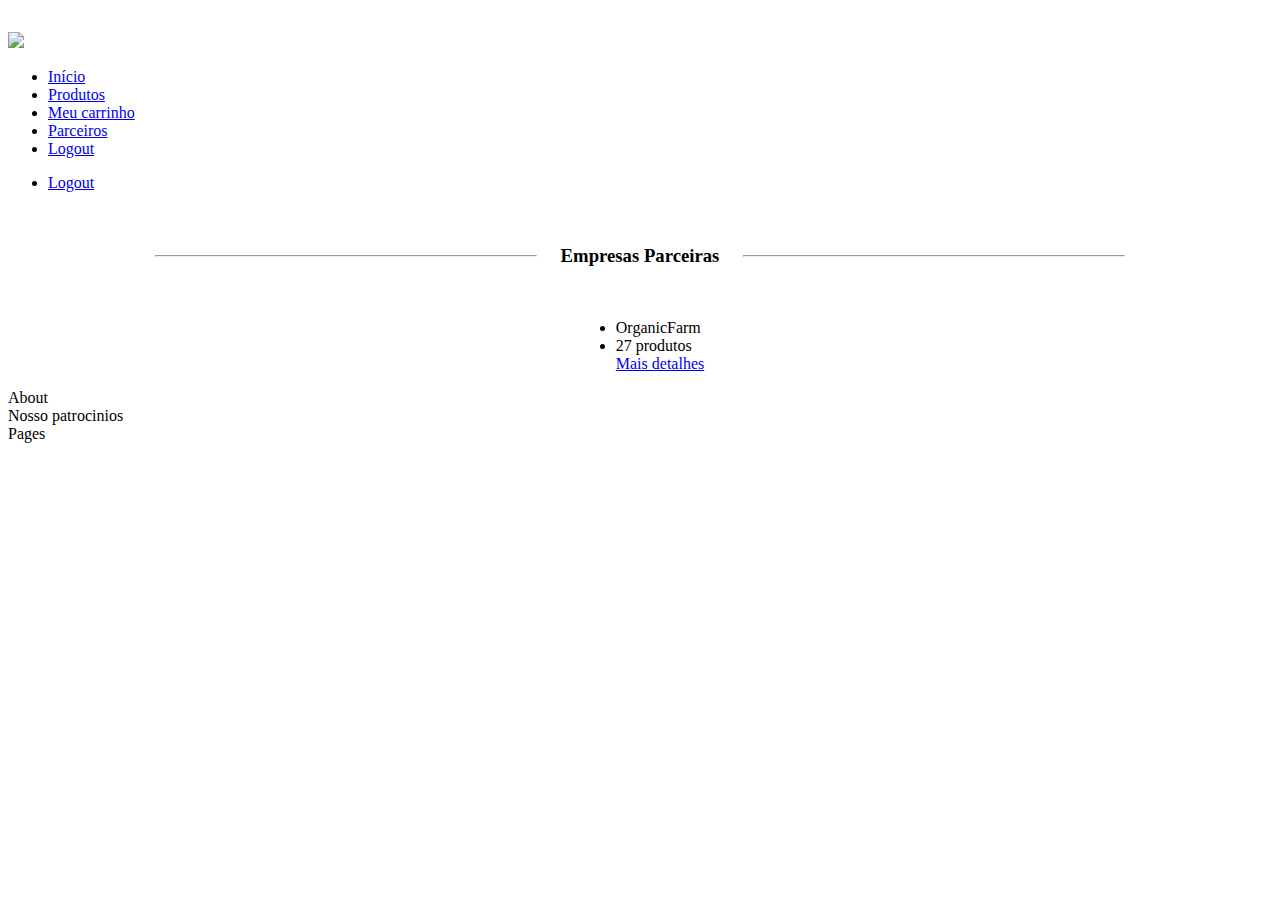
==== src/main/resources/templates/index.html @ 364792a6 "Funcionalidades API" ====
<!DOCTYPE html>
<html lang="en">

<head>
    <meta charset="UTF-8">
    <meta http-equiv="X-UA-Compatible" content="IE=edge">
    <meta name="viewport" content="width=device-width, initial-scale=1.0">
    <title>Home</title>
    <link rel="stylesheet" href="../Style/nav-bar.css">
    <link rel="stylesheet" href="../Style/estilo-lista-eventos.css">
    <link rel="stylesheet" href="../Style/footer.css">
</head>

<body>

    <nav>
        <a class="logo" href="/"><img src="../DOE +(1).png" style="margin-top:1.5rem; width:13rem;" srcset=""></a>
        <div class="mobile-menu">
            <div class="line1"></div>
            <div class="line2"></div>
            <div class="line3"></div>
        </div>
        <ul class="nav-list">
            <li><a href="index.html">Início</a></li>
            <li><a href="produtos.html">Produtos</a></li>
            <li><a href="pedidos.html">Meu carrinho</a></li>
            <li><a href="parceiros.html">Parceiros</a></li>
            <li><a href="index.html">Logout</a></li>
        </ul>

        <ul>
            <li><a href="index.html">Logout</a></li>
        </ul>
        <img src="./assets/img/perfil.jpg" style="width:30px; border-radius: 20px;" alt="" srcset="">
    </nav>

    <div style="background-color: #FFFF;">

        <div class="evento-destaque" style="background-image: url(../banner-doacao.jpg); ">

        </div>

        <div style="display:flex; justify-content: center; align-items: center;">
            <hr style="margin: 1.5rem; width: 30%">

            <h3>Empresas Parceiras</h3>

            <hr style="margin: 1.5rem; width: 30%">


        </div>

        <div style="display:flex; justify-content: center;">

            <div class="divEvento">
                <ul>
                    <img src="" class="img-responsive">
                    <li>OrganicFarm</li>
                    <li class="local">27 produtos</li>
                    <div class="more-details">
                        <a href="more-Details-partner.html">Mais detalhes</a>
                    </div>
                </ul>
            </div>
        </div>




    </div>



    <footer>

        <div class="div-1">About</div>

        <div class="div-2">Nosso patrocinios</div>

        <div class="div-3">Pages</div>

    </footer>




    <script src="../Javascript/nav-bar.js"></script>

</body>

</html>
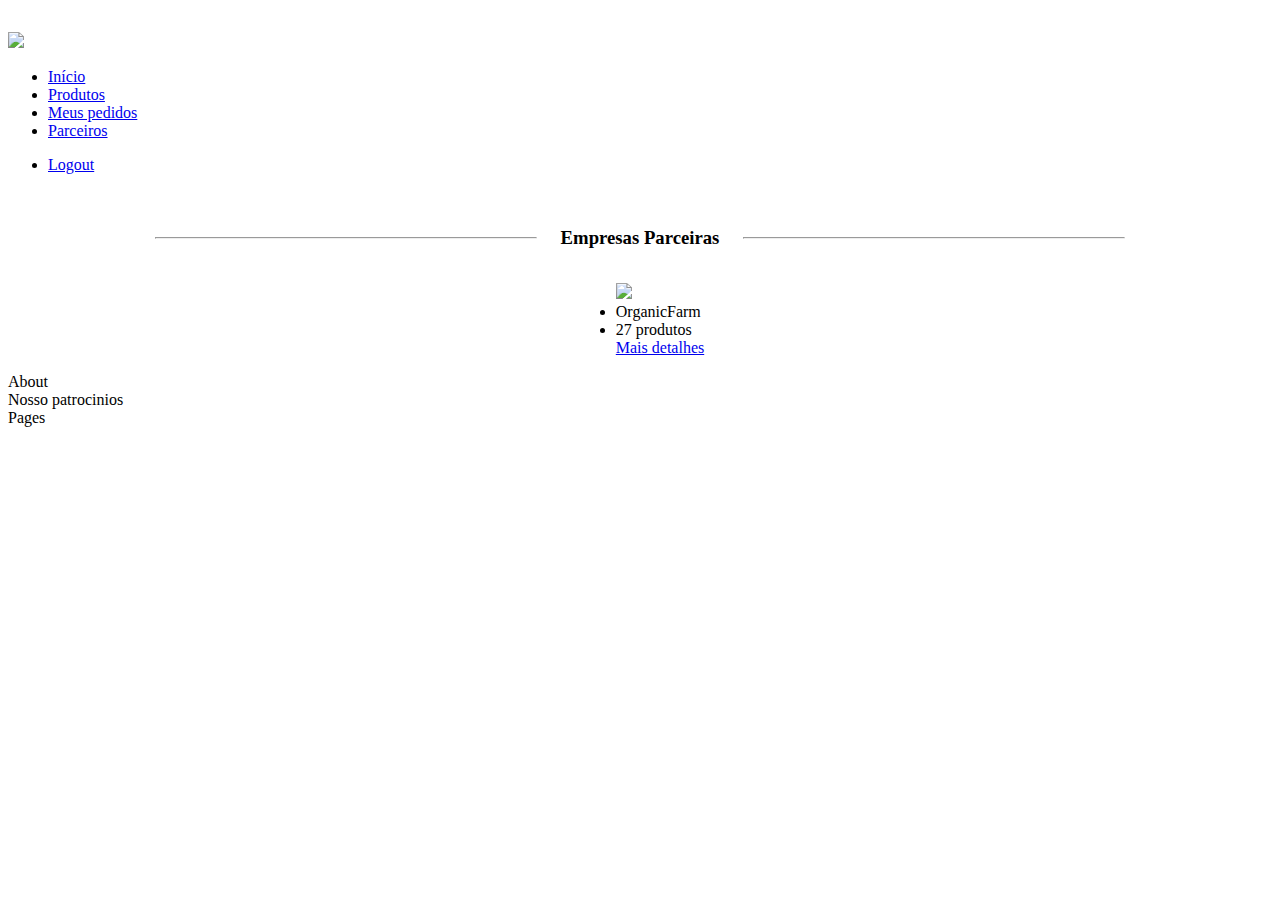
==== commit 9cfd9217: "Adicioando e implementando thymeleaf" ====
--- a/src/main/resources/templates/index.html
+++ b/src/main/resources/templates/index.html
@@ -1,20 +1,21 @@
 <!DOCTYPE html>
-<html lang="en">
+<html lang="en" xmlns:th="http://thymeleaf.com">
 
 <head>
     <meta charset="UTF-8">
     <meta http-equiv="X-UA-Compatible" content="IE=edge">
     <meta name="viewport" content="width=device-width, initial-scale=1.0">
     <title>Home</title>
-    <link rel="stylesheet" href="../Style/nav-bar.css">
-    <link rel="stylesheet" href="../Style/estilo-lista-eventos.css">
-    <link rel="stylesheet" href="../Style/footer.css">
+    <link rel="stylesheet" href="../Style/nav-bar.css" th:src="@{/static/Style/nav-bar.css}">
+    <link rel="stylesheet" href="../Style/estilo-lista-eventos.css" th:src="@{/static/Style/estilo-lista-eventos.css}">
+    <link rel="stylesheet" href="../Style/footer.css" th:href="@{/static/Style/footer.css}">
 </head>
 
 <body>
 
     <nav>
-        <a class="logo" href="/"><img src="../DOE +(1).png" style="margin-top:1.5rem; width:13rem;" srcset=""></a>
+        <a class="logo" href="/"><img src="../doemais.png" style="margin-top:1.5rem; width:13rem;" th:src="@{/static/images/doemais.png}"></a>
+       
         <div class="mobile-menu">
             <div class="line1"></div>
             <div class="line2"></div>
@@ -23,20 +24,19 @@
         <ul class="nav-list">
             <li><a href="index.html">Início</a></li>
             <li><a href="produtos.html">Produtos</a></li>
-            <li><a href="pedidos.html">Meu carrinho</a></li>
+            <li><a href="pedidos.html">Meus pedidos</a></li>
             <li><a href="parceiros.html">Parceiros</a></li>
-            <li><a href="index.html">Logout</a></li>
         </ul>
 
         <ul>
             <li><a href="index.html">Logout</a></li>
         </ul>
-        <img src="./assets/img/perfil.jpg" style="width:30px; border-radius: 20px;" alt="" srcset="">
+        <img src="./assets/img/perfil.jpg" style="width:30px; border-radius: 20px;" alt="" th:src="@{/static/images/perfil.jpg}">
     </nav>
 
     <div style="background-color: #FFFF;">
 
-        <div class="evento-destaque" style="background-image: url(../banner-doacao.jpg); ">
+        <div class="evento-destaque" th:style="'background: url(/static/images/banner-doacao.jpg)'">
 
         </div>
 
@@ -54,7 +54,7 @@
 
             <div class="divEvento">
                 <ul>
-                    <img src="" class="img-responsive">
+                    <img src="../empresa-1.jpeg" th:src="@{[variavel da imagem]}" class="img-responsive">
                     <li>OrganicFarm</li>
                     <li class="local">27 produtos</li>
                     <div class="more-details">
@@ -62,6 +62,7 @@
                     </div>
                 </ul>
             </div>
+
         </div>
 
 
@@ -84,7 +85,7 @@
 
 
 
-    <script src="../Javascript/nav-bar.js"></script>
+    <script src="../Javascript/nav-bar.js" th:href="@{/static/Javascript/nav-bar.js}"></script>
 
 </body>
 
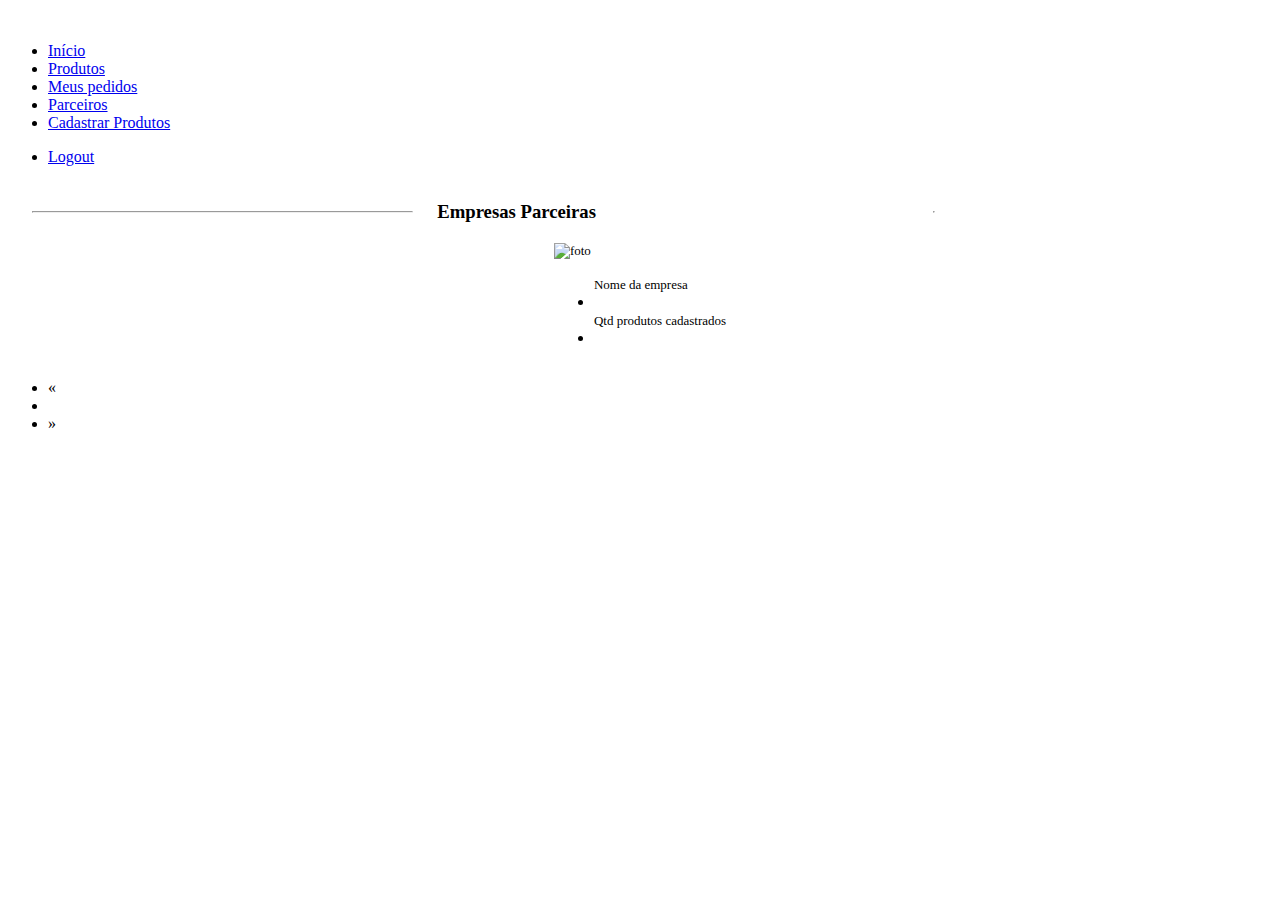
==== commit ba7bf155: "Adicionando layouts, regras de negocio, implementações" ====
--- a/src/main/resources/templates/index.html
+++ b/src/main/resources/templates/index.html
@@ -1,92 +1,101 @@
 <!DOCTYPE html>
-<html lang="en" xmlns:th="http://thymeleaf.com">
+<html lang="en" xmlns:th="http://thymeleaf.com"
+      xmlns:sec="http://thymeleaf.org/thymeleaf-extras-springsecurity5">
 
 <head>
-    <meta charset="UTF-8">
+    <meta charset="utf-8">
     <meta http-equiv="X-UA-Compatible" content="IE=edge">
     <meta name="viewport" content="width=device-width, initial-scale=1.0">
     <title>Home</title>
-    <link rel="stylesheet" href="../Style/nav-bar.css" th:src="@{/static/Style/nav-bar.css}">
-    <link rel="stylesheet" href="../Style/estilo-lista-eventos.css" th:src="@{/static/Style/estilo-lista-eventos.css}">
-    <link rel="stylesheet" href="../Style/footer.css" th:href="@{/static/Style/footer.css}">
+    <link rel="stylesheet" href="../Style/nav-bar.css" th:href="@{/style/nav-bar.css}">
+    <link rel="stylesheet" href="../Style/estilo-lista-eventos.css" th:href="@{/style/estilo-lista-eventos.css}">
+    <link rel="stylesheet" href="../Style/footer.css" th:href="@{/style/footer.css}">
+    <link rel="stylesheet" href="../Style/pagination.css" th:href="@{/style/pagination.css}">
 </head>
 
 <body>
 
-    <nav>
-        <a class="logo" href="/"><img src="../doemais.png" style="margin-top:1.5rem; width:13rem;" th:src="@{/static/images/doemais.png}"></a>
-       
-        <div class="mobile-menu">
-            <div class="line1"></div>
-            <div class="line2"></div>
-            <div class="line3"></div>
-        </div>
-        <ul class="nav-list">
-            <li><a href="index.html">Início</a></li>
-            <li><a href="produtos.html">Produtos</a></li>
-            <li><a href="pedidos.html">Meus pedidos</a></li>
-            <li><a href="parceiros.html">Parceiros</a></li>
-        </ul>
+<nav>
+    <a class="logo" href="/index"><img th:src="@{/images/doemais.png}" th:style="'margin-top:1.5rem; width:13rem;'"></a>
 
-        <ul>
-            <li><a href="index.html">Logout</a></li>
-        </ul>
-        <img src="./assets/img/perfil.jpg" style="width:30px; border-radius: 20px;" alt="" th:src="@{/static/images/perfil.jpg}">
-    </nav>
+    <div class="mobile-menu">
+        <div class="line1"></div>
+        <div class="line2"></div>
+        <div class="line3"></div>
+    </div>
+    <ul class="nav-list">
+        <li><a href="/index">Início</a></li>
+        <li><a href="/produtos">Produtos</a></li>
+        <li><a href="/pedidos" sec:authorize="hasRole('ROLE_ONG')">Meus pedidos</a></li>
+        <li><a href="/parceiros">Parceiros</a></li>
+        <li><a href="/cadastro-produto" sec:authorize="hasRole('ROLE_BUSINESS')">Cadastrar Produtos</a></li>
+    </ul>
 
-    <div style="background-color: #FFFF;">
+    <ul>
+        <li><a href="/logout">Logout</a></li>
+    </ul>
+</nav>
 
-        <div class="evento-destaque" th:style="'background: url(/static/images/banner-doacao.jpg)'">
+<div style="background-color: #FFFF;">
 
-        </div>
+    <div class="evento-destaque" th:style="'background: url(/images/banner-doacao.jpg); object-fit: cover;'">
 
-        <div style="display:flex; justify-content: center; align-items: center;">
-            <hr style="margin: 1.5rem; width: 30%">
+    </div>
 
-            <h3>Empresas Parceiras</h3>
+    <div style="display:flex; justify-content: center; align-items: center;">
+        <hr style="margin: 1.5rem; width: 30%">
 
-            <hr style="margin: 1.5rem; width: 30%">
+        <h3>Empresas Parceiras</h3>
 
-
-        </div>
-
-        <div style="display:flex; justify-content: center;">
-
-            <div class="divEvento">
-                <ul>
-                    <img src="../empresa-1.jpeg" th:src="@{[variavel da imagem]}" class="img-responsive">
-                    <li>OrganicFarm</li>
-                    <li class="local">27 produtos</li>
-                    <div class="more-details">
-                        <a href="more-Details-partner.html">Mais detalhes</a>
-                    </div>
-                </ul>
-            </div>
-
-        </div>
-
-
+        <hr th:style="'margin: 1.5rem; width: 30%'">
 
 
     </div>
 
+    <div style="display:flex; justify-content: center;">
+
+        <div class="divEvento" th:each="bu : ${business}">
+            <img style="font-size: small" th:src="@{/images/empresa-1.jpeg}" width="160" height="160"
+                 alt="foto"/>
+            <ul>
+                <label style="font-size: small">Nome da empresa</label>
+                <li th:text="${bu.name}"></li>
+                <label style="font-size: small">Qtd produtos cadastrados</label>
+                <li class="local" th:text="${bu.products.size}"></li>
+            </ul>
+        </div>
+
+    </div>
 
 
-    <footer>
-
-        <div class="div-1">About</div>
-
-        <div class="div-2">Nosso patrocinios</div>
-
-        <div class="div-3">Pages</div>
-
-    </footer>
-
-
-
-
-    <script src="../Javascript/nav-bar.js" th:href="@{/static/Javascript/nav-bar.js}"></script>
-
+</div>
+<nav aria-label="Pagination" th:if="${pag.totalPages gt 0}">
+    <ul class="pagination justify-content-center font-weight-bold">
+        <li class="page-item" th:classappend="${pag.number eq 0} ? 'disabled'">
+            <a class="page-link"
+               th:href="@{/?page={id}(id=${pag.number lt 2 ? 1 : pag.number})}"
+               aria-label="Previous" title="Previous Page" data-toggle="tooltip">
+                <span aria-hidden="true">&laquo;</span>
+            </a>
+        </li>
+        <li class="page-item" th:classappend="${i eq pag.number + 1} ? 'active'"
+            th:each="i : ${#numbers.sequence( 1, pag.totalPages, 1)}">
+            <a class="page-link" th:href="@{/?page={id}(id=${i})}" th:text="${i}"
+               th:title="${'Page '+ i}" data-toggle="tooltip"></a>
+        </li>
+        <li class="page-item" th:classappend="${pag.number + 1 eq pag.totalPages} ? 'disabled'">
+            <a class="page-link"
+               th:href="@{/?page={id}(id=${pag.number + 2})}"
+               aria-label="Next" title="Next Page" data-toggle="tooltip">
+                <span aria-hidden="true">&raquo;</span>
+            </a>
+        </li>
+    </ul>
+</nav>
+<script src="../Javascript/nav-bar.js" th:href="@{/Javascript/nav-bar.js}"></script>
+<script src="https://code.jquery.com/jquery-3.4.1.slim.min.js" integrity="sha384-J6qa4849blE2+poT4WnyKhv5vZF5SrPo0iEjwBvKU7imGFAV0wwj1yYfoRSJoZ+n" crossorigin="anonymous"></script>
+<script src="https://cdn.jsdelivr.net/npm/popper.js@1.16.0/dist/umd/popper.min.js" integrity="sha384-Q6E9RHvbIyZFJoft+2mJbHaEWldlvI9IOYy5n3zV9zzTtmI3UksdQRVvoxMfooAo" crossorigin="anonymous"></script>
+<script src="https://stackpath.bootstrapcdn.com/bootstrap/4.4.1/js/bootstrap.min.js" integrity="sha384-wfSDF2E50Y2D1uUdj0O3uMBJnjuUD4Ih7YwaYd1iqfktj0Uod8GCExl3Og8ifwB6" crossorigin="anonymous"></script>
 </body>
 
 </html>